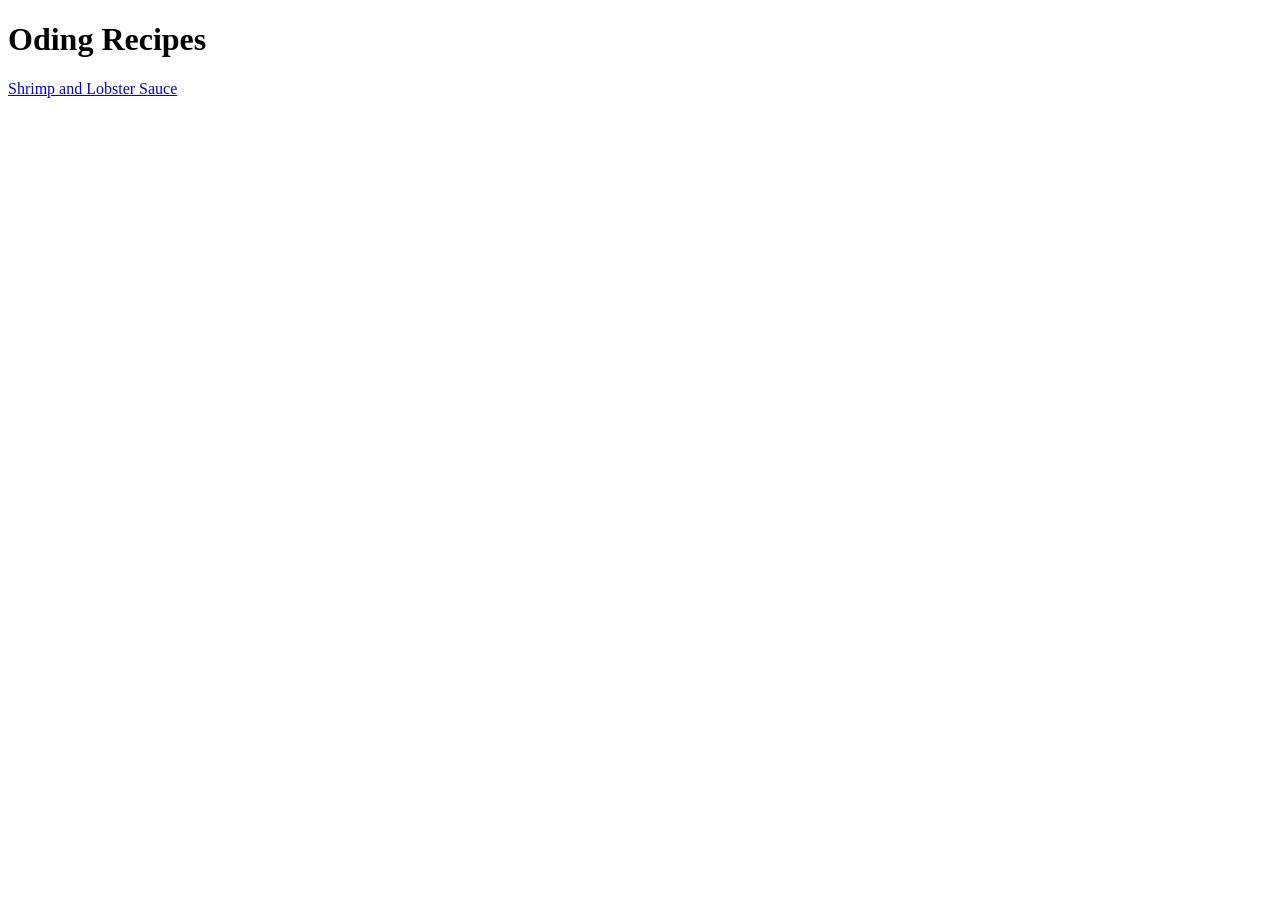
==== index.html @ 84daae74 "add all files" ====
<!DOCTYPE html>
<html lang="en">
<head>
    <meta charset="UTF-8">
    <meta name="viewport" content="width=device-width, initial-scale=1.0">
    <title>Odin Recipes</title>
</head>
<body>
    <h1>Oding Recipes</h1>
    <a href="recipes/shrimp-and-lobser-sauce.html">Shrimp and Lobster Sauce</a>
</body>
</html>
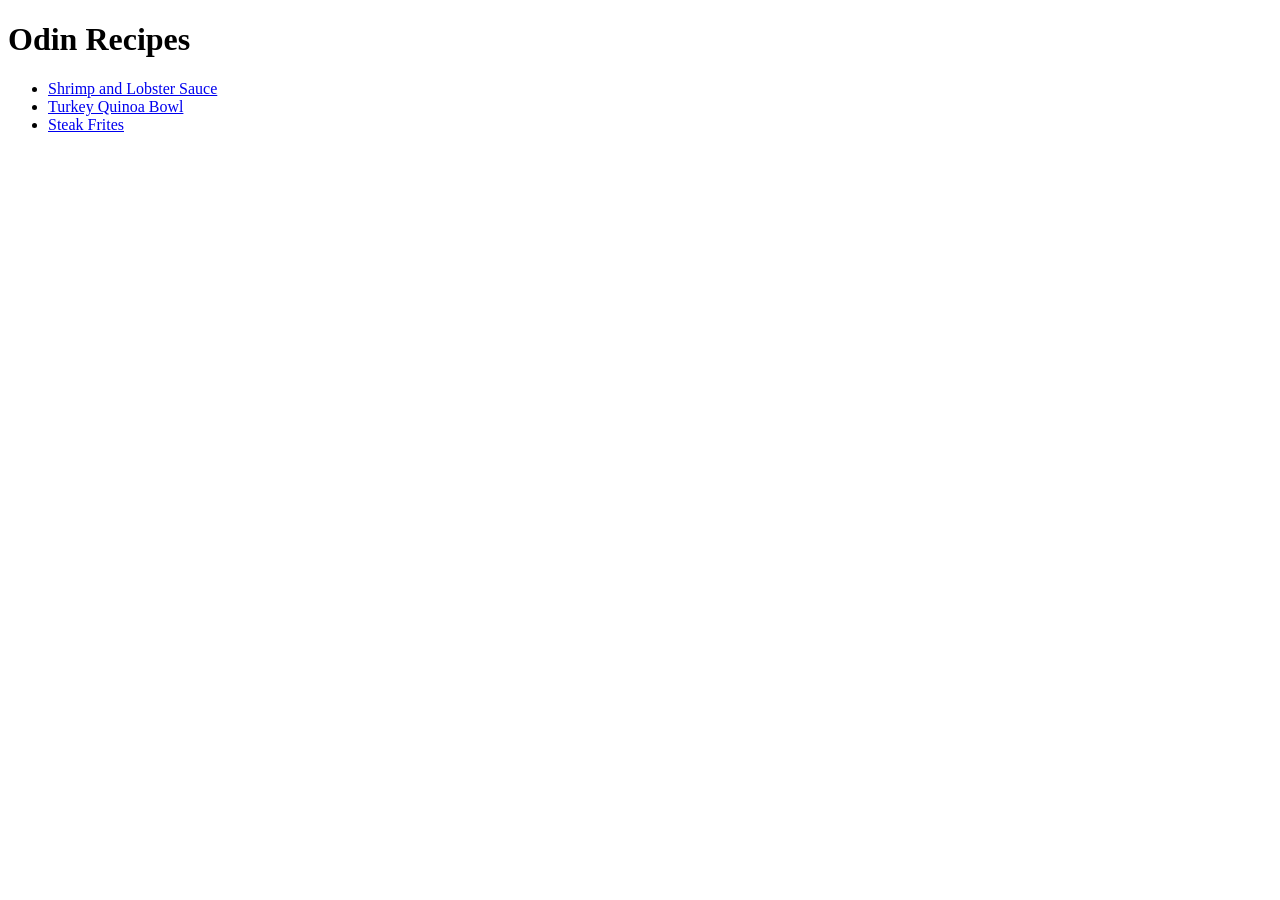
==== commit a02ef25f: "add link to third recipe" ====
--- a/index.html
+++ b/index.html
@@ -6,7 +6,11 @@
     <title>Odin Recipes</title>
 </head>
 <body>
-    <h1>Oding Recipes</h1>
-    <a href="recipes/shrimp-and-lobser-sauce.html">Shrimp and Lobster Sauce</a>
+    <h1>Odin Recipes</h1>
+   <ul>
+     <li><a href="recipes/shrimp-and-lobser-sauce.html">Shrimp and Lobster Sauce</a></li>
+     <li><a href="recipes/turkey-quinoa-bolw.html">Turkey Quinoa Bowl</a></li>
+     <li><a href="recipes/steak-frites.html">Steak Frites</a></li>
+   </ul>
 </body>
 </html>
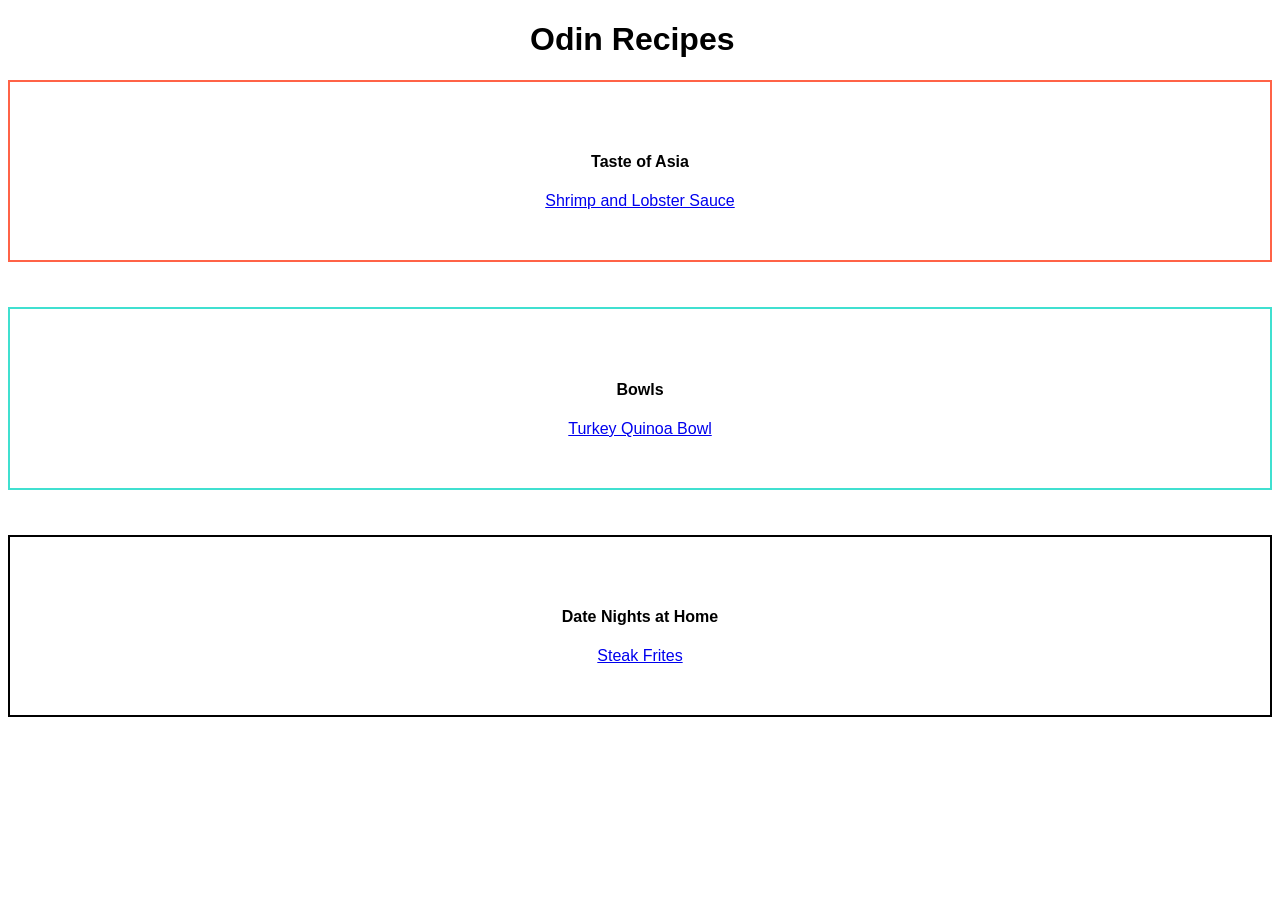
==== commit fdd2fdda: "add css style sheet and cosmetis changes." ====
--- a/index.html
+++ b/index.html
@@ -4,13 +4,15 @@
     <meta charset="UTF-8">
     <meta name="viewport" content="width=device-width, initial-scale=1.0">
     <title>Odin Recipes</title>
+    <link rel="stylesheet" href="style-index.css">
 </head>
-<body>
-    <h1>Odin Recipes</h1>
-   <ul>
-     <li><a href="recipes/shrimp-and-lobser-sauce.html">Shrimp and Lobster Sauce</a></li>
-     <li><a href="recipes/turkey-quinoa-bolw.html">Turkey Quinoa Bowl</a></li>
-     <li><a href="recipes/steak-frites.html">Steak Frites</a></li>
-   </ul>
+<body class="body">
+    <div class="main-header"><h1>Odin Recipes</h1></div>
+      <div class="asia"><h4>Taste of Asia</h4>
+     <a href="recipes/shrimp-and-lobser-sauce.html">Shrimp and Lobster Sauce</a></div>
+      <div class="bowl"><h4>Bowls</h4>
+     <a href="recipes/turkey-quinoa-bolw.html">Turkey Quinoa Bowl</a></div>
+      <div class="dnh"><h4>Date Nights at Home</h4>
+     <a href="recipes/steak-frites.html">Steak Frites</a></div>
 </body>
-</html>+</html> 
--- a/style-index.css
+++ b/style-index.css
@@ -0,0 +1,38 @@
+*{box-sizing:border-box}
+
+.body{
+font-family: sans-serif;
+
+}
+
+.main-header{
+    margin: auto;
+    width: 220px;
+    display: block;
+}
+
+.asia{
+    display: block;
+    padding: 50px;
+    border: 2px solid tomato;
+    margin: auto;
+    text-align: center;
+    margin-bottom: 45px;
+}
+
+.bowl{
+    display: block;
+    padding: 50px;
+    border: 2px solid turquoise;
+    text-align: center;
+    margin-bottom: 45px;
+
+}
+
+.dnh{
+    display: block;
+    padding: 50px;
+    border: 2px solid black;
+    text-align: center;
+    
+}
